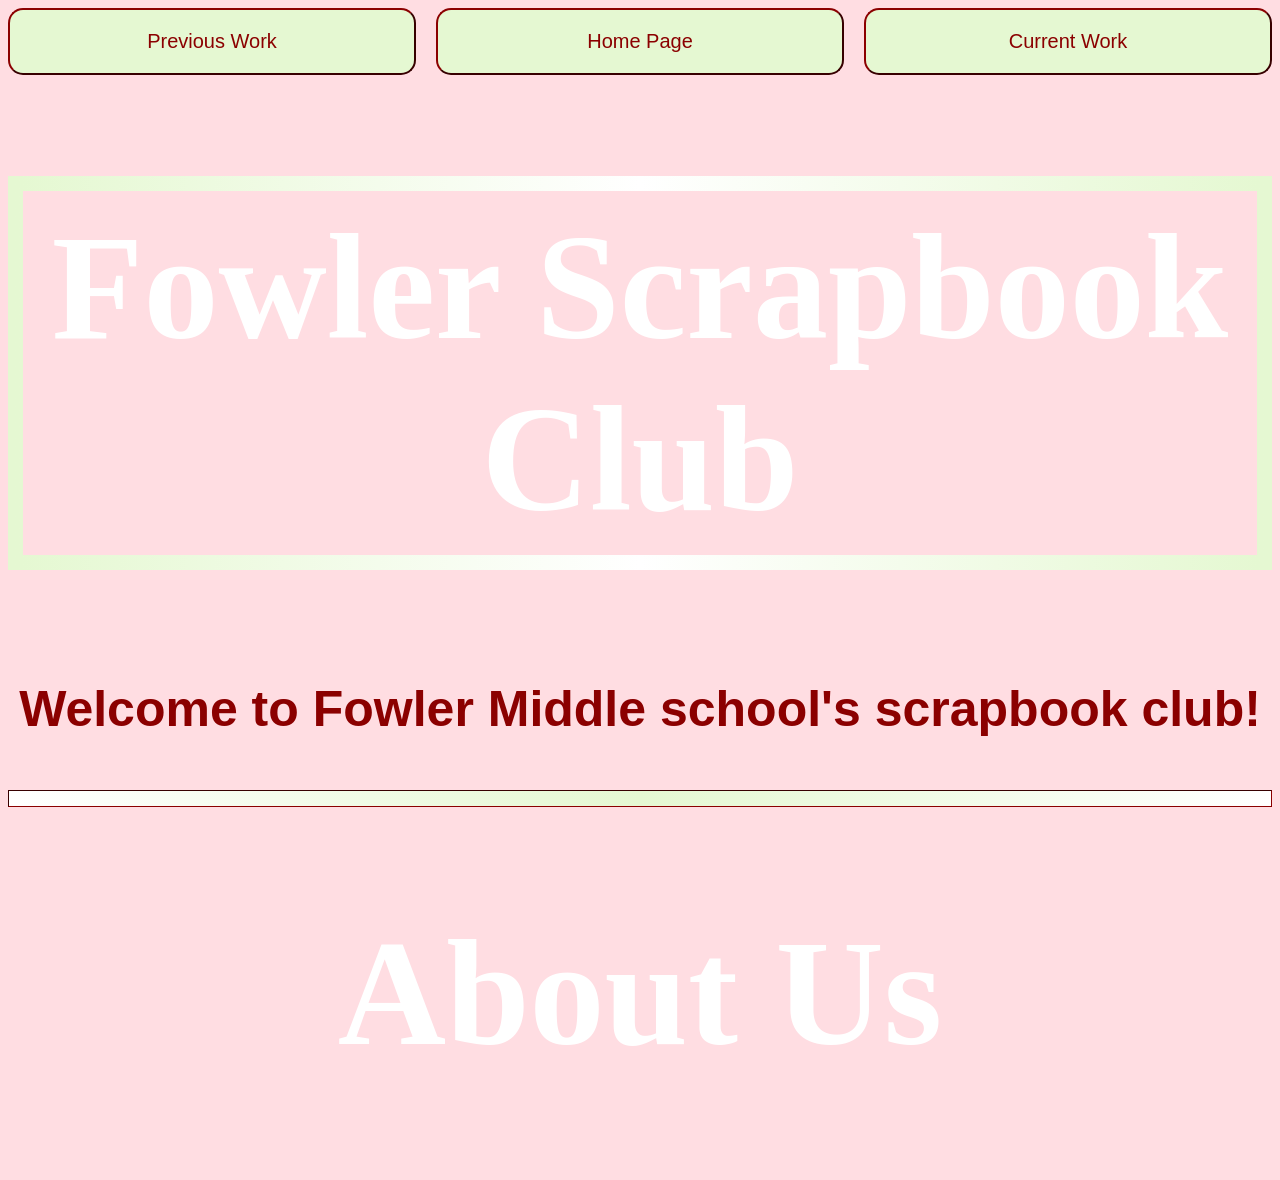
==== index.html @ bdd8876c "Add files via upload" ====
<!doctype html>

<html>
    <head>
        <meta charset="utf-8">
        
        <title>Fowler Scrapbook Club</title>
        <link rel="stylesheet" href="styles.css">
        <link rel="icon" type="image/x-icon" href="https://codehs.com/uploads/a9a8ca557f9992726c70cc4d6471b41e">
    <body class="Pink">
        <div class = "container">
            <button onclick = "document.location = 'prevwork.html'" class = "item">Previous Work</button>
            <button onclick = "document.location = 'index.html'" class = "item">Home Page</button>
            <button onclick = "document.location = 'currentwork.html'" class = "item">Current Work</button>
        </div>
        <h1 id = "headingone">Fowler Scrapbook Club</h1>
        <h2>Welcome to Fowler Middle school's scrapbook club!</h2>
        <hr>
        <h1>About Us</h1>
    </body>
</html>
---- styles.css ----
.Pink{
    background-color: #ffdde2;
}
h1{
    font-size: 150px;
    color: white;
    font-family: Brush Script MT;
    text-align: center;
}

#headingone{
    border: 15px solid transparent;
    border-image: linear-gradient(to right, #e5f8d2, white, #e5f8d2); 
    border-image-slice: 1;
    padding: 10px;
}

h2{
    font-size: 50px;
    color: darkred;
    padding: 10px;
    font-family: arial;
    text-align: center;
}

.container {
    display: flex;
    flex-direction: row;
    justify-content: space-between;
    align-items: center;
    gap: 20px;
    padding; 20px;
}

.item {
    display: block;
    background-color: #e5f8d2;
    color: darkred;
    padding: 20px;
    flex: 1;
    text-align: center;
    cursor: pointer;
    transition: background 0.3s;
    border-radius: 15px;
    font-family: Arial;
    font-size: 20px;
}

 .item:hover {
    background-color: lightpink;
  }
  
button{
    border-color: darkred;
}
  
hr{
    background-image : linear-gradient(to right, white, #e5f8d2, white);
    border-color: darkred;
   height: 15px;
}
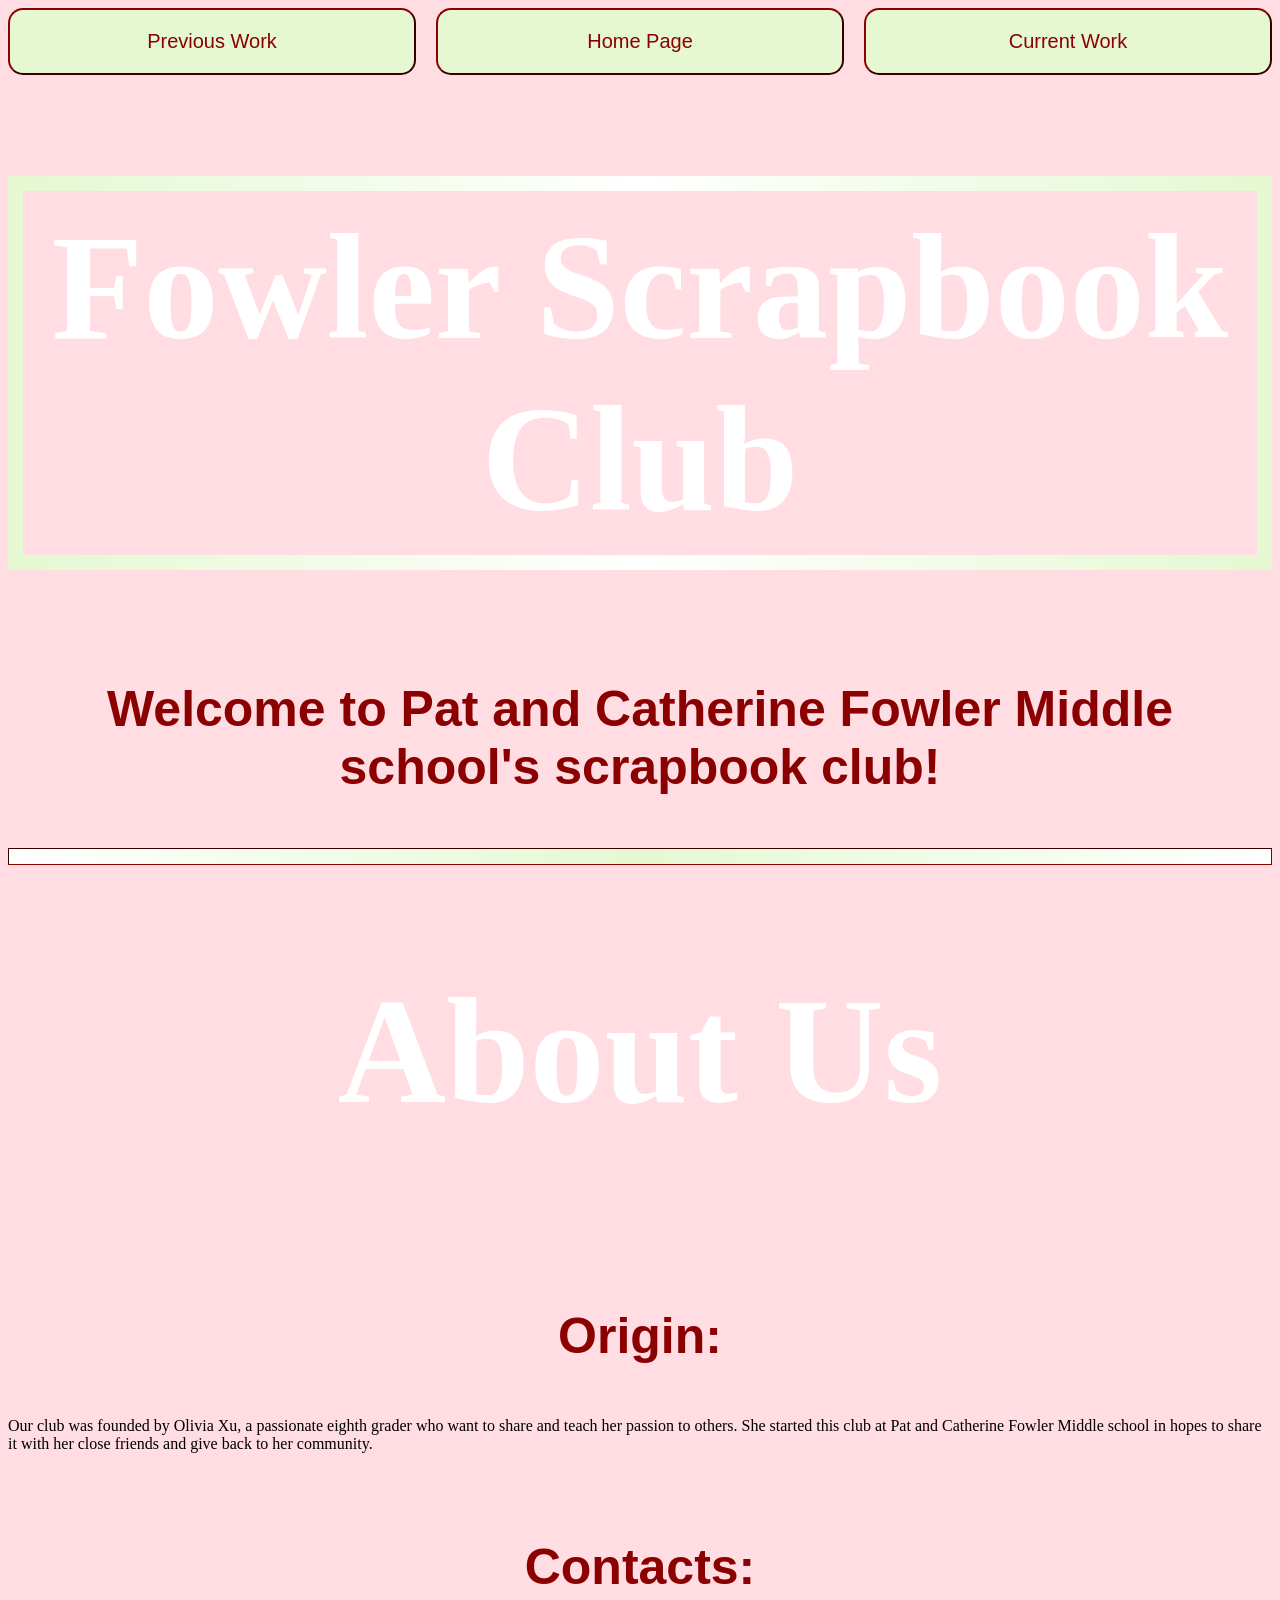
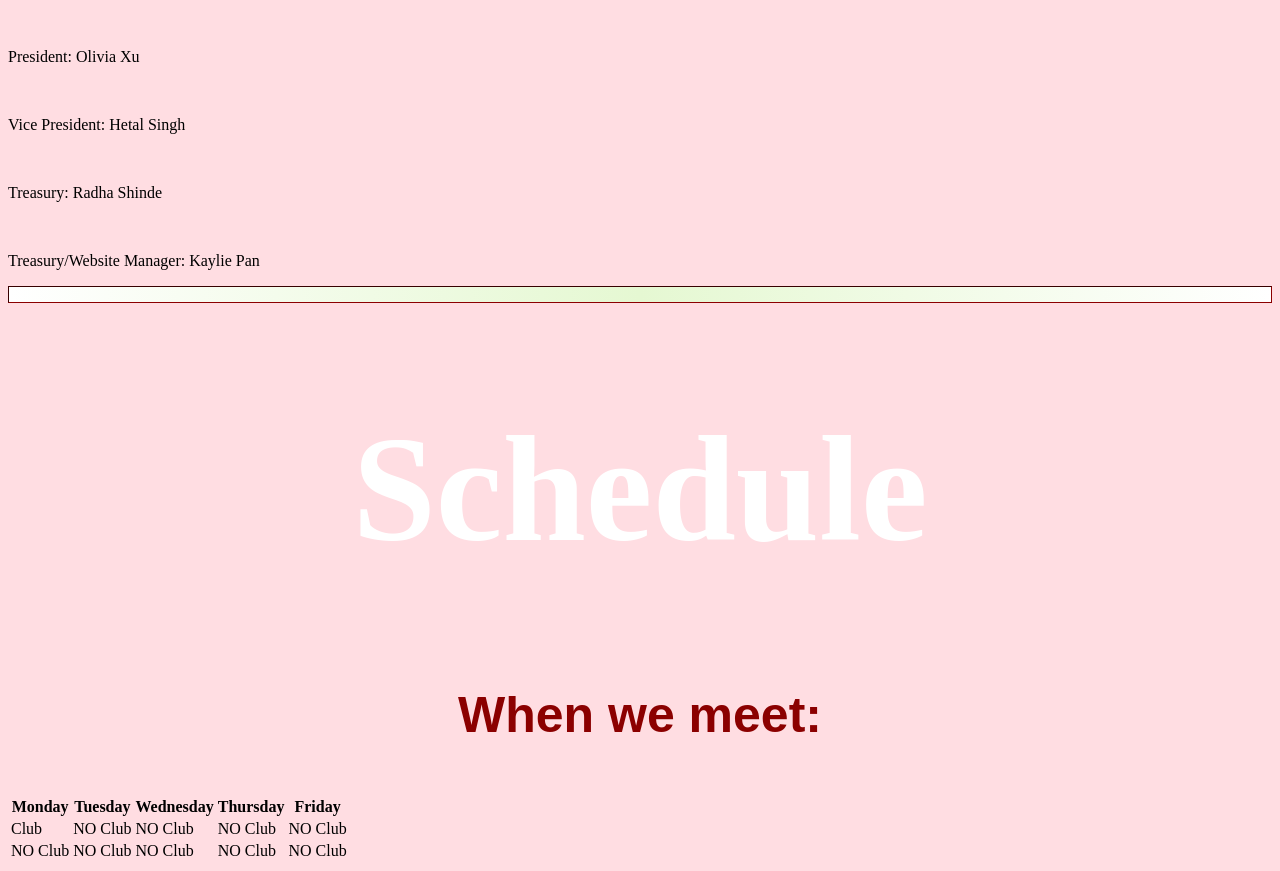
==== commit 0787270d: "Enhance index.html with club information Added details about club origin, contacts, and schedule." ====
--- a/index.html
+++ b/index.html
@@ -7,6 +7,7 @@
         <title>Fowler Scrapbook Club</title>
         <link rel="stylesheet" href="styles.css">
         <link rel="icon" type="image/x-icon" href="https://codehs.com/uploads/a9a8ca557f9992726c70cc4d6471b41e">
+    </head>
     <body class="Pink">
         <div class = "container">
             <button onclick = "document.location = 'prevwork.html'" class = "item">Previous Work</button>
@@ -14,8 +15,46 @@
             <button onclick = "document.location = 'currentwork.html'" class = "item">Current Work</button>
         </div>
         <h1 id = "headingone">Fowler Scrapbook Club</h1>
-        <h2>Welcome to Fowler Middle school's scrapbook club!</h2>
+        <h2>Welcome to Pat and Catherine Fowler Middle school's scrapbook club!</h2>
         <hr>
         <h1>About Us</h1>
+        <br> 
+        <h2>Origin:</h2>
+        <p>Our club was founded by Olivia Xu, a passionate eighth grader who want to share and teach her passion to others. She started this club at Pat and Catherine Fowler Middle school in hopes to share it with her close friends and give back to her community.</p>
+        <br>
+        <h2>Contacts:</h2>
+        <p>President: Olivia Xu</p>
+        <br>
+        <p>Vice President: Hetal Singh</p>
+        <br>
+        <p>Treasury: Radha Shinde</p>
+        <br>
+        <p>Treasury/Website Manager: Kaylie Pan</p>
+        <hr>
+        <h1>Schedule</h1>
+        <h2>When we meet:</h2>
+        <table>
+            <tr>
+                <th>Monday</th>
+                <th>Tuesday</th>
+                <th>Wednesday</th>
+                <th>Thursday</th>
+                <th>Friday</th>
+            </tr>
+            <tr>
+                <td>Club</td>
+                <td>NO Club</td>
+                <td>NO Club</td>
+                <td>NO Club</td>
+                <td>NO Club</td>
+            </tr>
+            <tr>
+                <td>NO Club</td>
+                <td>NO Club</td>
+                <td>NO Club</td>
+                <td>NO Club</td>
+                <td>NO Club</td>
+            </tr>
+        </table>
     </body>
-</html>+</html>
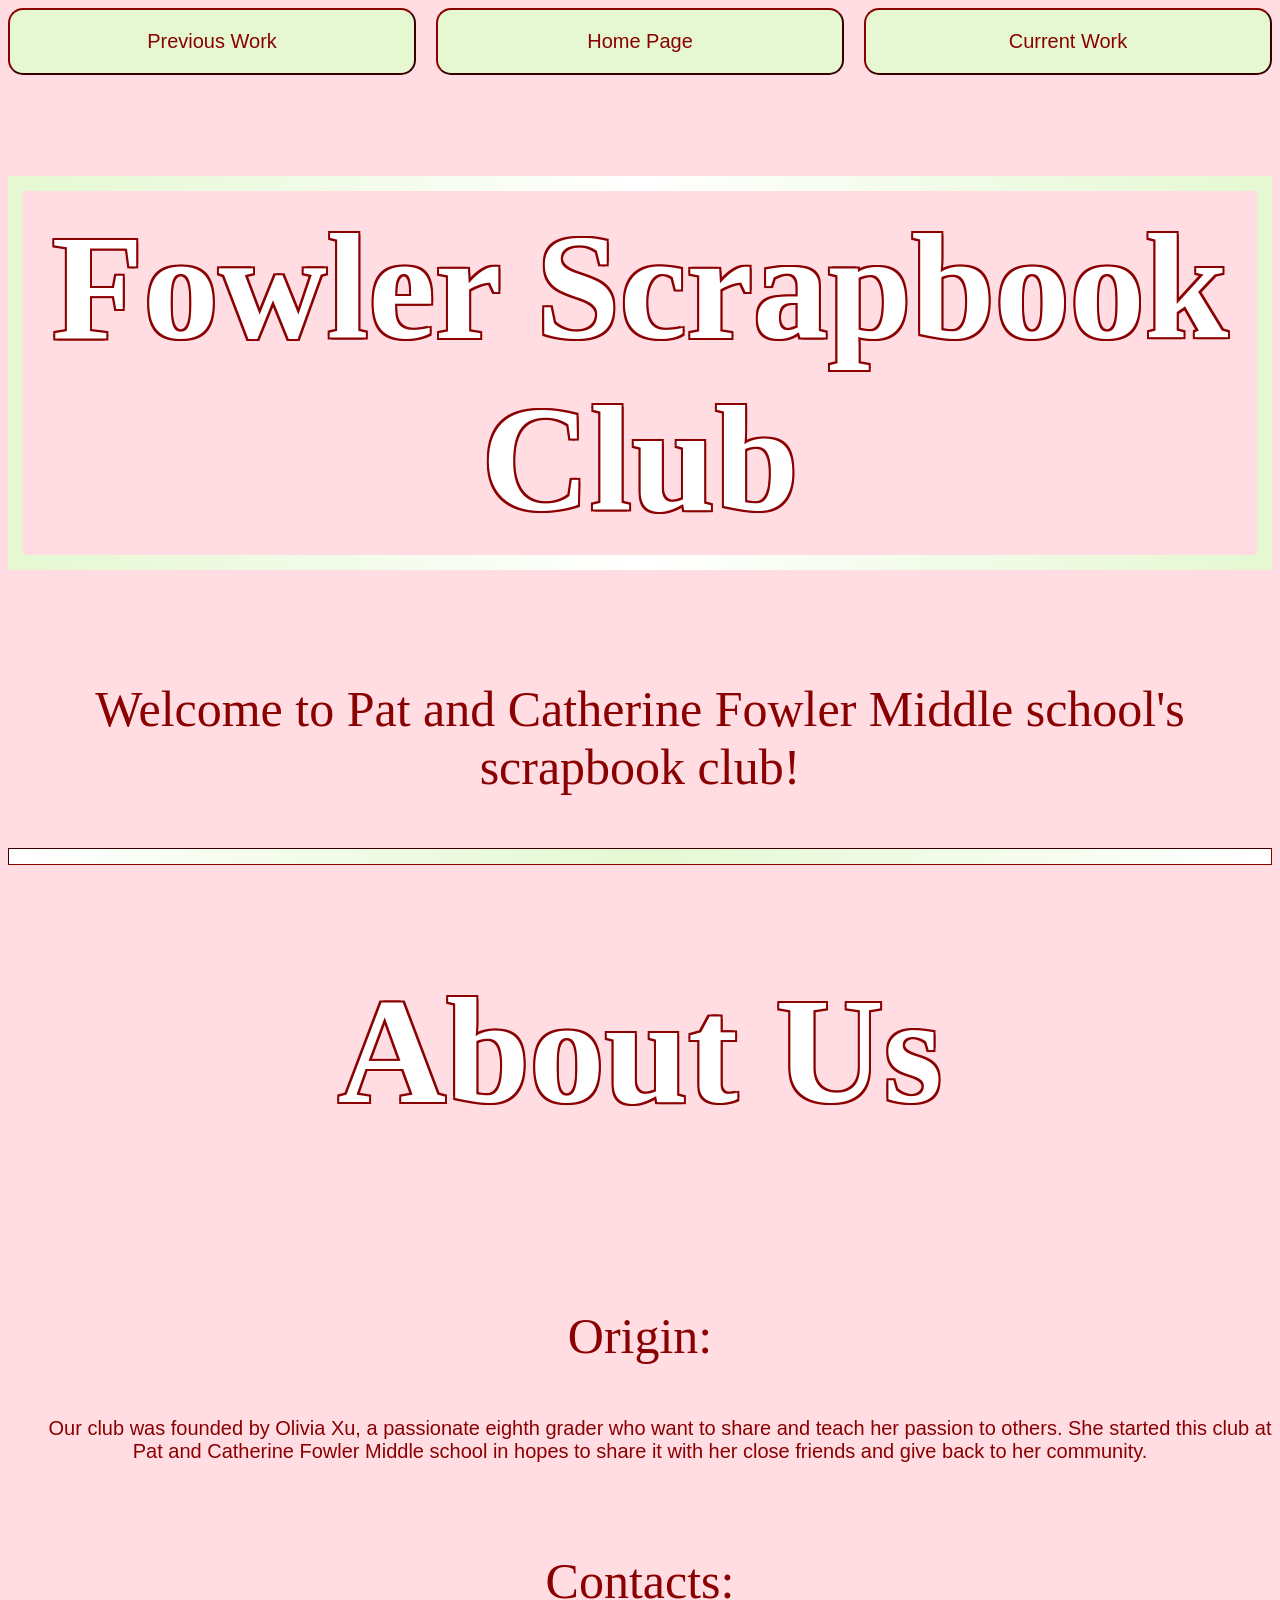
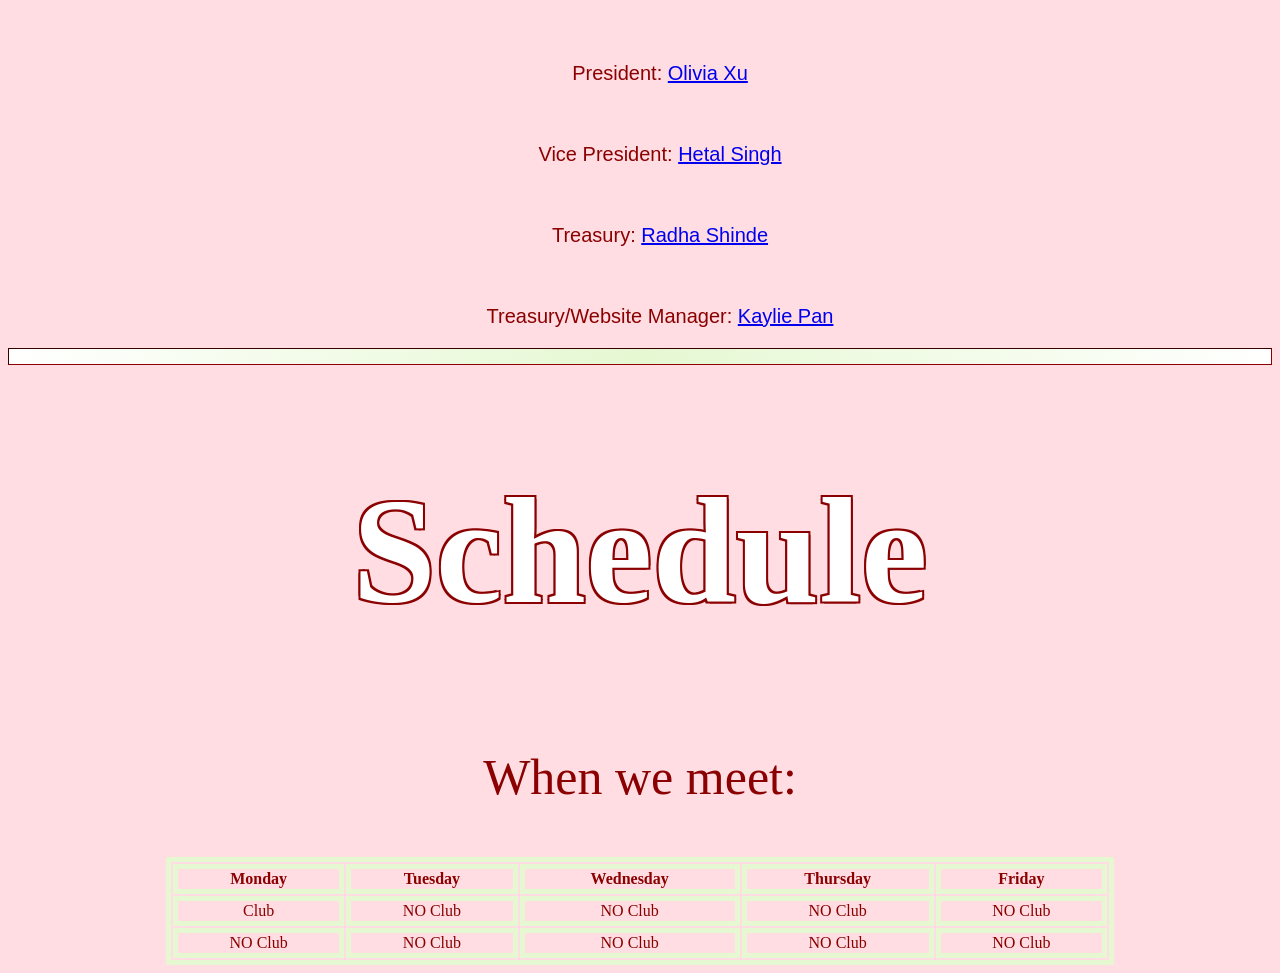
==== commit 99848c7c: "Add email links for club contacts in index.html Updated contact information for club officers with e" ====
--- a/index.html
+++ b/index.html
@@ -23,13 +23,13 @@
         <p>Our club was founded by Olivia Xu, a passionate eighth grader who want to share and teach her passion to others. She started this club at Pat and Catherine Fowler Middle school in hopes to share it with her close friends and give back to her community.</p>
         <br>
         <h2>Contacts:</h2>
-        <p>President: Olivia Xu</p>
+        <p>President: <a href="olivia.xu.727@k12.friscoisd.org">Olivia Xu</a></p>
         <br>
-        <p>Vice President: Hetal Singh</p>
+        <p>Vice President: <a href ="hetal.singh.118@k12.friscoisd.org">Hetal Singh</a></p>
         <br>
-        <p>Treasury: Radha Shinde</p>
+        <p>Treasury: <a href="radha.shinde.082@k12.friscoisd.org">Radha Shinde</a></p>
         <br>
-        <p>Treasury/Website Manager: Kaylie Pan</p>
+        <p>Treasury/Website Manager: <a href="kaylie.pan.765@k12.friscoisd.org">Kaylie Pan</a></p>
         <hr>
         <h1>Schedule</h1>
         <h2>When we meet:</h2>
--- a/styles.css
+++ b/styles.css
@@ -6,6 +6,11 @@
     color: white;
     font-family: Brush Script MT;
     text-align: center;
+     text-shadow:
+        -2px -2px darkred,  
+         2px -2px darkred,
+        -2px  2px darkred,
+         2px  2px darkred;
 }
 
 #headingone{
@@ -15,11 +20,46 @@
     padding: 10px;
 }
 
+.container a {
+    display: inline-block;
+    margin-left: auto;
+    margin-right: auto;
+    padding: 10px 20px;
+    background-color: #e5f8d2;
+    color: white;
+    text-decoration: none;
+    border-radius: 5px;
+    text-shadow:
+        -1px -1px darkred,  
+         1px -1px darkred,
+        -1px  1px darkred,
+         1px  1px darkred;
+    border: 5px solid darkred;
+    image-align: center;
+}
+
+img{
+    width: 75%;
+    height: 75%;
+    display: block;
+    margin-left: auto;
+    margin-right: auto;
+}
+
 h2{
     font-size: 50px;
     color: darkred;
     padding: 10px;
+    font-family: serif;
+    text-align: center;
+    font-weight: 100;
+}
+
+p{
+    color: darkred;
     font-family: arial;
+    font-size: 20px;
+    text-indent: 40px;
     text-align: center;
 }
 
@@ -59,7 +99,25 @@
     border-color: darkred;
    height: 15px;
 }
-  
-  
-  
-  +
+table{
+    color: Darkred;
+    border: 5px solid #e5f8d2;
+    margin-left: auto;
+    margin-right: auto;
+    width: 75%;  
+    height: 75%;
+}
+
+tr{
+    border: 5px solid #e5f8d2;
+}
+
+th{
+    border: 5px solid #e5f8d2;
+}
+
+td{
+    border: 5px solid #e5f8d2;
+    text-align: center;
+}
